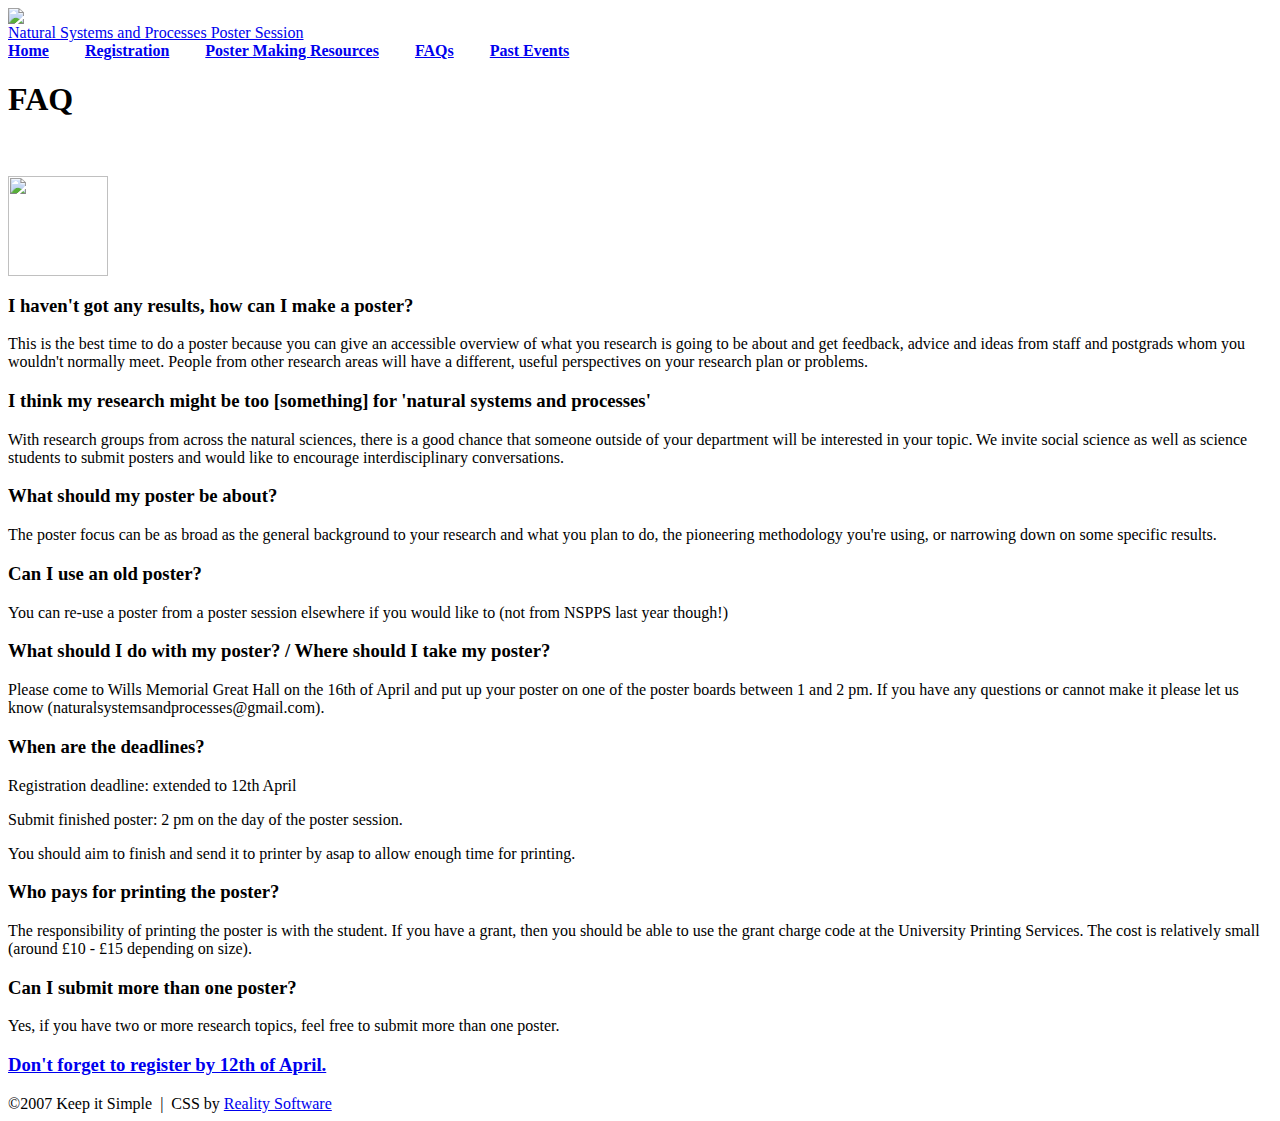
==== details.html @ ab3a5de9 "Initial Commit" ====
<!DOCTYPE html PUBLIC "-//W3C//DTD XHTML 1.0 Transitional//EN" "http://www.w3.org/TR/xhtml1/DTD/xhtml1-transitional.dtd">
<html xmlns="http://www.w3.org/1999/xhtml">
<head>
<title>Natural Systems and Processes POSTER SESSION</title> 
<meta http-equiv="Content-Type" content="text/html; charset=utf-8" />
<link rel="stylesheet" type="text/css" href="https://seis.bris.ac.uk/~ls16959/nspps/style.css"/>
</head>
<body>
<div id="container">
  <div id="header"> 
  <a href="http://seis.bris.ac.uk/~ls16959/nspps/nsppostersession_frontpageusual.html"> <img src="http://seis.bris.ac.uk/~ls16959/nspps/symbol_crop.png" height="185" border="0"><br>Natural Systems and Processes Poster Session</a> 
&nbsp; &nbsp; &nbsp; &nbsp;&nbsp;

</div>
  <div id="menu"><b>
 <a href="http://seis.bris.ac.uk/~ls16959/nspps/nsppostersession_frontpageusual.html">Home</a>  &nbsp; &nbsp; &nbsp; &nbsp;  
 <a href="http://seis.bris.ac.uk/~ls16959/nspps/form.html">Registration</a>  &nbsp; &nbsp; &nbsp; &nbsp;
 <a href="http://seis.bris.ac.uk/~ls16959/nspps/resources.html">Poster Making Resources</a>  &nbsp; &nbsp; &nbsp; &nbsp; 
 <a href="http://seis.bris.ac.uk/~ls16959/nspps/details.html">FAQs</a>  &nbsp; &nbsp; &nbsp; &nbsp;
  <a href="http://seis.bris.ac.uk/~ls16959/nspps/pastevents.html">Past Events</a>
</b></div>
  <div id="sidebar">
    <h1>FAQ</h1>

<br><br>

<img 
border="0" height="100" src="http://seis.bris.ac.uk/~ls16959/nspps/gps.JPG?height=100&amp;width=100" width="100"></a>
<div style="display:inline;margin-top:5px;margin-right:0px;margin-bottom:0px;margin-left:10px;text-align:center"><a 
href="http://seis.bris.ac.uk/~ls16959/nspps/nsppostersession_frontpageusual.html?attredirects=0" imageanchor="1"></a></div>

 </div>
  <div id="main">
	<h3>I haven't got any results, how can I make a poster?</h3>
		<p>This is the best time to do a poster because you can give an accessible overview of what you research is going to be about and get feedback, advice and ideas from staff and postgrads whom you wouldn't normally meet. People from other research areas will have a different, useful perspectives on your research plan or problems.</p>
	<h3>I think my research might be too [something] for 'natural systems and processes'</h3>
		<p>With research groups from across the natural sciences, there is a good chance that someone outside of your department will be interested in your topic. We invite social science as well as science students to submit posters and would like to encourage interdisciplinary conversations.</p>
	<h3>What should my poster be about?</h3>
		<p>The poster focus can be as broad as the general background to your research and what you plan to do, the pioneering methodology you're using, or narrowing down on some specific results.</p>
	<h3>Can I use an old poster?</h3>		
		<p>You can re-use a poster from a poster session elsewhere if you would like to (not from NSPPS last year though!)</p>
	<h3>What should I do with my poster? / Where should I take my poster?</h3>	
		<p>Please come to Wills Memorial Great Hall on the 16th of April and put up your poster on one of the poster boards between 1 and 2 pm. If you have any questions or cannot make it please let us know (naturalsystemsandprocesses@gmail.com).</p>
		
	<h3>When are the deadlines?</h3>
		<p>Registration deadline: extended to 12th April<p>
		<p>Submit finished poster: 2 pm on the day of the poster session.<p>
		<p>You should aim to finish and send it to printer by asap to allow enough time for printing.<p>
	<h3>Who pays for printing the poster?</h3>
		<p>The responsibility of printing the poster is with the student. If you have a grant, then you should be able to use the grant charge code at the University Printing Services. The cost is relatively small (around £10 - £15 depending on size).<p>
	<h3>Can I submit more than one poster?</h3>		
		<p>Yes, if you have two or more research topics, feel free to submit more than one poster.</p>
<a href="http://seis.bris.ac.uk/~ls16959/nspps/form.html"><h3>Don't forget to register by 12th of April.</h3></a>

</div>
  <div id="footer"> &copy;2007 Keep it Simple &nbsp;<span class="separator">|</span>&nbsp; CSS by <a href="http://www.realitysoftware.ca">Reality Software</a> </div>
</div>
</body>
</html>
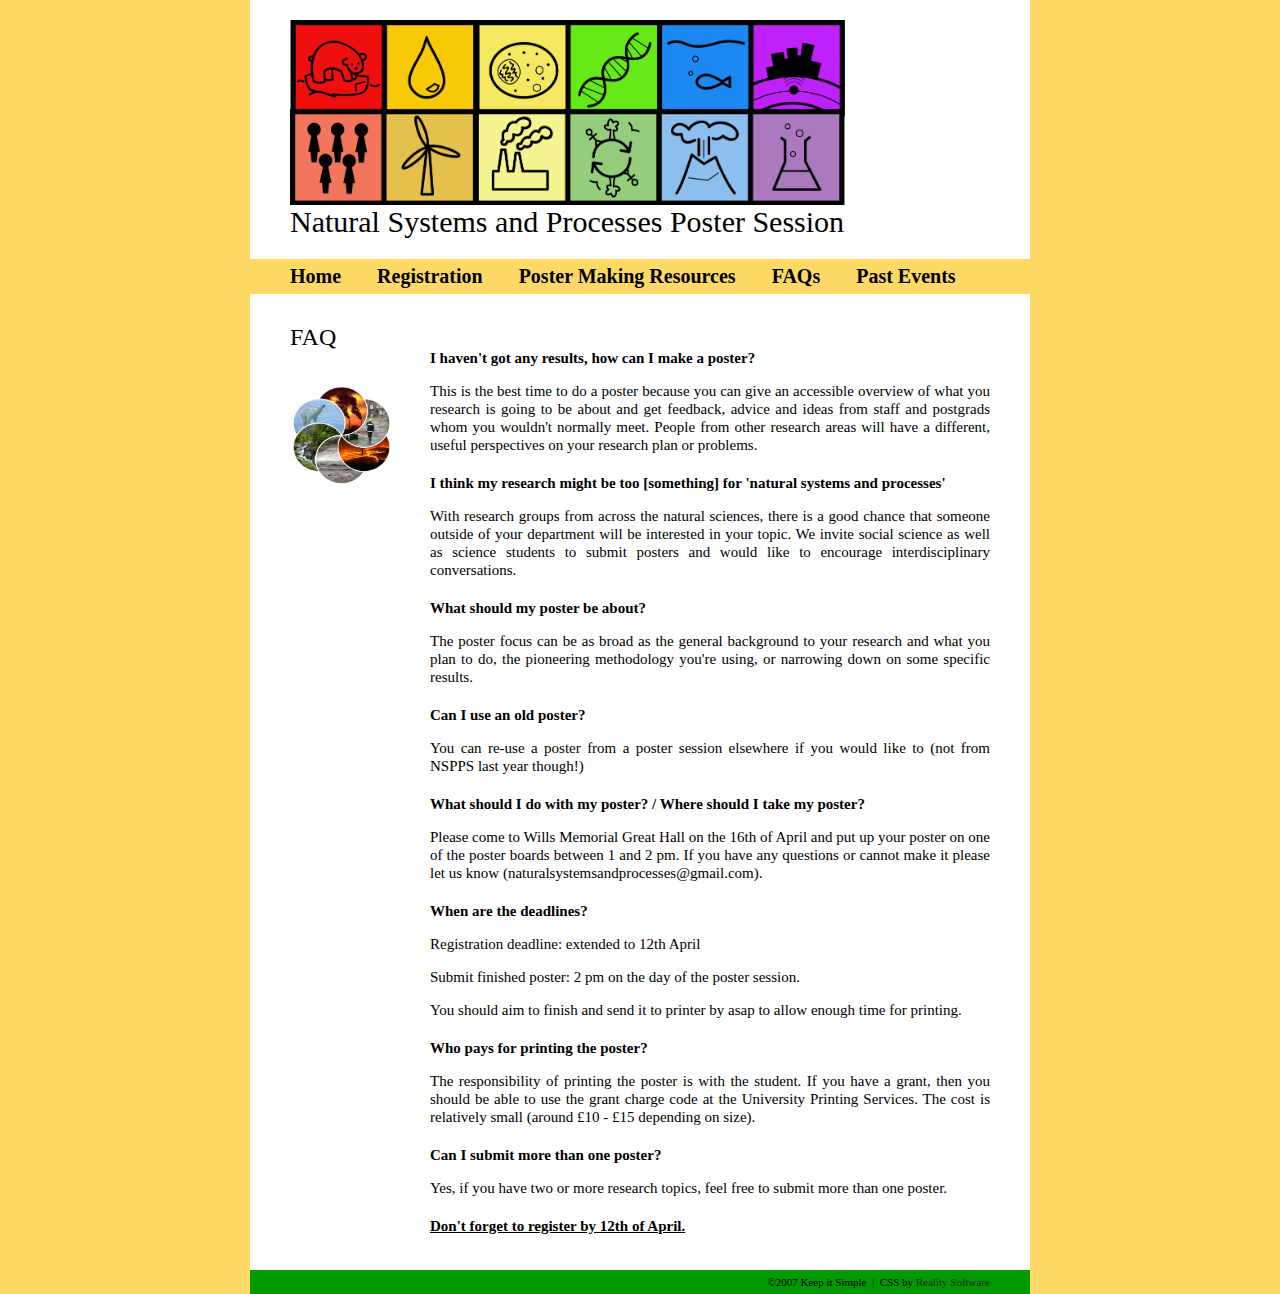
==== commit 09f54335: "Fixed links for all pages" ====
--- a/details.html
+++ b/details.html
@@ -3,21 +3,22 @@
 <head>
 <title>Natural Systems and Processes POSTER SESSION</title> 
 <meta http-equiv="Content-Type" content="text/html; charset=utf-8" />
-<link rel="stylesheet" type="text/css" href="https://seis.bris.ac.uk/~ls16959/nspps/style.css"/>
+<link rel="stylesheet" type="text/css" href="style.css"/>
 </head>
 <body>
+	
 <div id="container">
   <div id="header"> 
-  <a href="http://seis.bris.ac.uk/~ls16959/nspps/nsppostersession_frontpageusual.html"> <img src="http://seis.bris.ac.uk/~ls16959/nspps/symbol_crop.png" height="185" border="0"><br>Natural Systems and Processes Poster Session</a> 
+  <a href="index.html"> <img src="symbol_crop.png" height="185" border="0"><br>Natural Systems and Processes Poster Session</a> 
 &nbsp; &nbsp; &nbsp; &nbsp;&nbsp;
 
 </div>
   <div id="menu"><b>
- <a href="http://seis.bris.ac.uk/~ls16959/nspps/nsppostersession_frontpageusual.html">Home</a>  &nbsp; &nbsp; &nbsp; &nbsp;  
- <a href="http://seis.bris.ac.uk/~ls16959/nspps/form.html">Registration</a>  &nbsp; &nbsp; &nbsp; &nbsp;
- <a href="http://seis.bris.ac.uk/~ls16959/nspps/resources.html">Poster Making Resources</a>  &nbsp; &nbsp; &nbsp; &nbsp; 
- <a href="http://seis.bris.ac.uk/~ls16959/nspps/details.html">FAQs</a>  &nbsp; &nbsp; &nbsp; &nbsp;
-  <a href="http://seis.bris.ac.uk/~ls16959/nspps/pastevents.html">Past Events</a>
+ <a href="index.html">Home</a>  &nbsp; &nbsp; &nbsp; &nbsp;  
+ <a href="form.html">Registration</a>  &nbsp; &nbsp; &nbsp; &nbsp;
+ <a href="resources.html">Poster Making Resources</a>  &nbsp; &nbsp; &nbsp; &nbsp; 
+ <a href="details.html">FAQs</a>  &nbsp; &nbsp; &nbsp; &nbsp;
+  <a href="pastevents.html">Past Events</a>
 </b></div>
   <div id="sidebar">
     <h1>FAQ</h1>
@@ -25,9 +26,9 @@
 <br><br>
 
 <img 
-border="0" height="100" src="http://seis.bris.ac.uk/~ls16959/nspps/gps.JPG?height=100&amp;width=100" width="100"></a>
+border="0" height="100" src="gps.JPG?height=100&amp;width=100" width="100"></a>
 <div style="display:inline;margin-top:5px;margin-right:0px;margin-bottom:0px;margin-left:10px;text-align:center"><a 
-href="http://seis.bris.ac.uk/~ls16959/nspps/nsppostersession_frontpageusual.html?attredirects=0" imageanchor="1"></a></div>
+href="index.html?attredirects=0" imageanchor="1"></a></div>
 
  </div>
   <div id="main">
@@ -50,7 +51,7 @@
 		<p>The responsibility of printing the poster is with the student. If you have a grant, then you should be able to use the grant charge code at the University Printing Services. The cost is relatively small (around £10 - £15 depending on size).<p>
 	<h3>Can I submit more than one poster?</h3>		
 		<p>Yes, if you have two or more research topics, feel free to submit more than one poster.</p>
-<a href="http://seis.bris.ac.uk/~ls16959/nspps/form.html"><h3>Don't forget to register by 12th of April.</h3></a>
+<a href="form.html"><h3>Don't forget to register by 12th of April.</h3></a>
 
 </div>
   <div id="footer"> &copy;2007 Keep it Simple &nbsp;<span class="separator">|</span>&nbsp; CSS by <a href="http://www.realitysoftware.ca">Reality Software</a> </div>
--- a/style.css
+++ b/style.css
@@ -0,0 +1,147 @@
+body  {
+background: #FFD966;
+margin: 0;
+}
+
+#container { 
+width: 780px;
+margin: 0 auto;
+background: #FFFFFF;
+}
+
+#header { 
+padding: 20px 0 20px 40px;
+} 
+
+#header a {
+color: #000000;
+text-decoration: none;
+font-size: 30px; 
+font-family: "Myriad Pro", "Arial Narrow";
+}
+
+#menu {
+background-color: #FFD966; 
+padding: 6px 0 6px 40px;
+}
+
+#menu a {
+color: #000000;
+text-decoration: none; 
+font-size: 20px; 
+font-family: "Arial Narrow", "Myriad Pro";
+}
+
+#menu a:hover {
+color: #FF6600;
+}
+
+#sidebar {
+float: left;
+width: 120px;
+padding: 30px 0 0 40px;
+margin: 0;
+}
+
+h1 {
+margin: 0px;
+color: #000000; 
+font-size:24px; 
+font-family: "Arial Narrow", "Myriad Pro"; 
+font-weight: normal;
+}
+
+h2 {
+color: #000000;
+font-size: 18px; 
+margin: 20px 0 5px 0;
+font-family: "Arial Narrow", "Myriad Pro"; 
+}
+
+h3 {
+color: #000000;
+font-size: 15px; 
+margin: 20px 0 5px 0;
+font-family: "Georgia";
+}
+
+#main { 
+margin: 0 0 0 180px;
+padding: 35px 40px 30px 0;
+color: #000000;
+font-family: "Georgia";
+font-size: 15px; 
+line-height: 18px;
+text-align: justify;
+} 
+
+#main a {
+color: #000000; 
+text-decoration: none;
+}
+
+#main a:hover {
+color: #009900;
+}
+
+#main a:link {
+  color: #000000 ;
+  text-decoration: underline;
+}
+
+#main a:h-ref {
+  color: #000000 ;
+  text-decoration: underline;
+}
+
+#main2 { 
+margin: 0 0 0 0px;
+padding: 35px 40px 30px 0;
+color: #000000;
+font-family: "Georgia";
+font-size: 13px; 
+line-height: 18px;
+text-align: justify;
+} 
+
+#main2 a {
+color: #000000; 
+text-decoration: none;
+}
+
+#main2 a:hover {
+color: #009900;
+}
+
+#main2 a:link {
+  color: #000000 ;
+  text-decoration: underline;
+}
+
+#main2 a:h-ref {
+  color: #000000 ;
+  text-decoration: underline;
+}
+
+#footer {
+padding: 6px 40px 6px 40px;
+background: #009900; 
+font-family: "Lucida Sans Unicode";
+color: #000000;
+font-size: 11px;
+text-align: right;
+}
+
+#footer a {
+text-decoration: none; 
+color: #262626;
+}
+
+#footer a:hover {
+color: #FF6600;
+}
+
+.separator {
+font-size:11px;
+color:#000000;
+}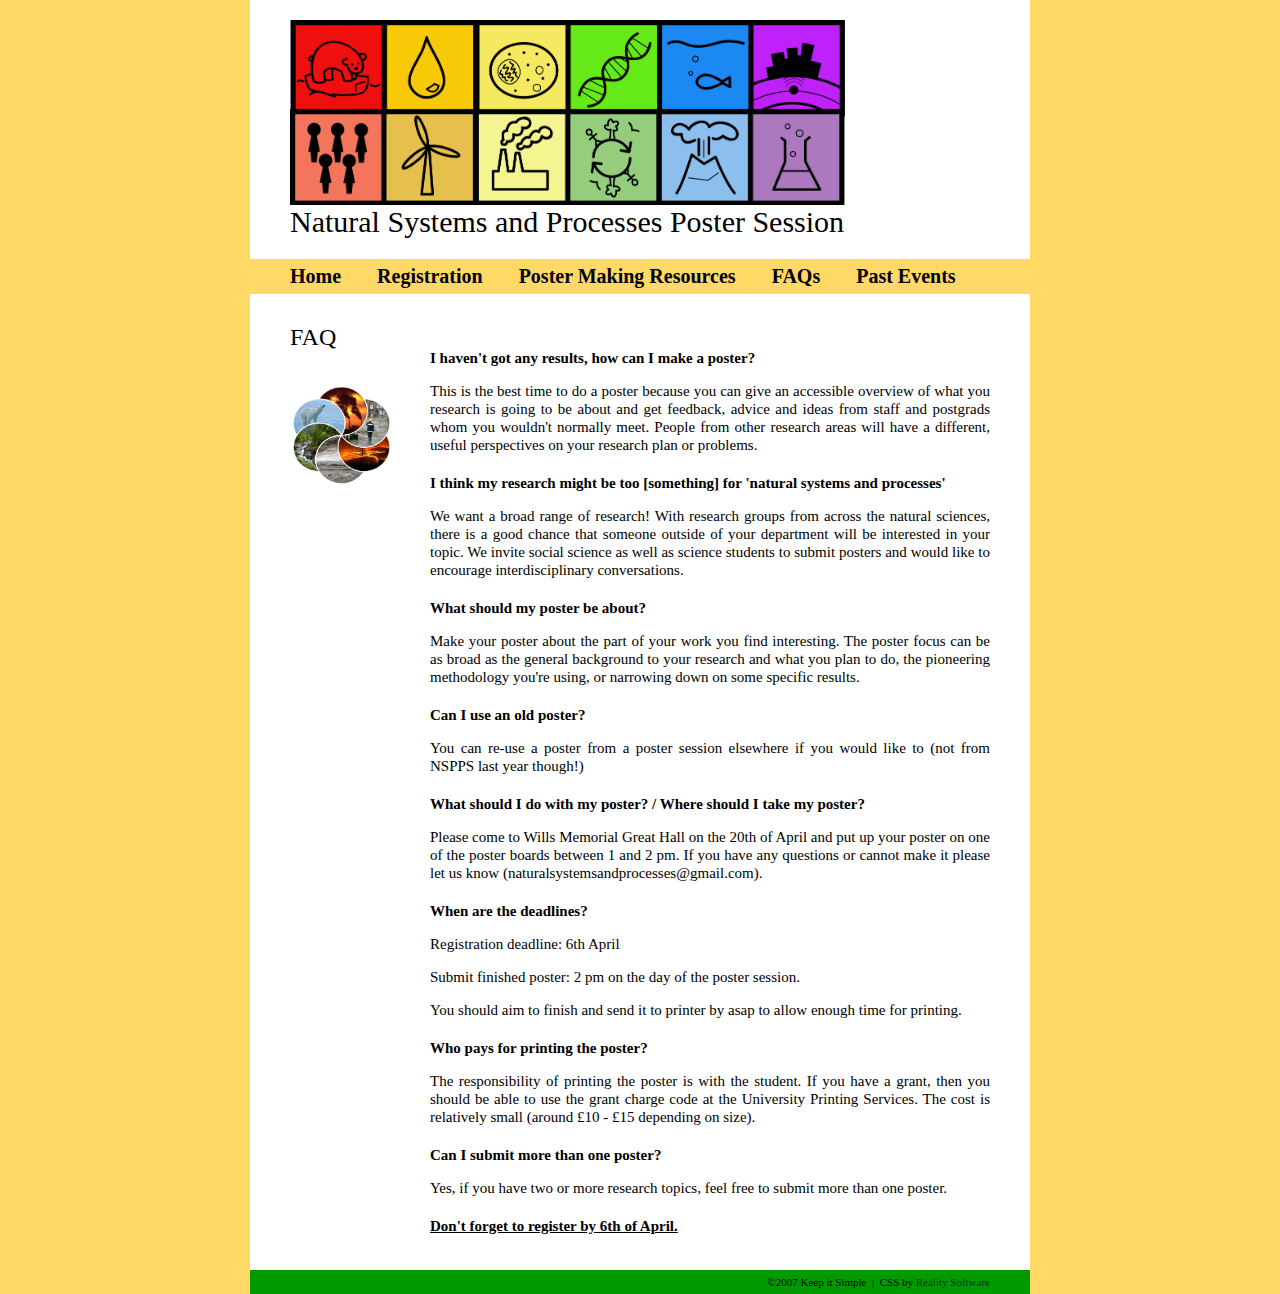
==== commit 462dcea5: "Update to 2020 with dates, new registration form and some wording changes" ====
--- a/details.html
+++ b/details.html
@@ -1,22 +1,22 @@
 <!DOCTYPE html PUBLIC "-//W3C//DTD XHTML 1.0 Transitional//EN" "http://www.w3.org/TR/xhtml1/DTD/xhtml1-transitional.dtd">
 <html xmlns="http://www.w3.org/1999/xhtml">
 <head>
-<title>Natural Systems and Processes POSTER SESSION</title> 
+<title>Natural Systems and Processes POSTER SESSION</title>
 <meta http-equiv="Content-Type" content="text/html; charset=utf-8" />
 <link rel="stylesheet" type="text/css" href="style.css"/>
 </head>
 <body>
-	
+
 <div id="container">
-  <div id="header"> 
-  <a href="index.html"> <img src="symbol_crop.png" height="185" border="0"><br>Natural Systems and Processes Poster Session</a> 
+  <div id="header">
+  <a href="index.html"> <img src="symbol_crop.png" height="185" border="0"><br>Natural Systems and Processes Poster Session</a>
 &nbsp; &nbsp; &nbsp; &nbsp;&nbsp;
 
 </div>
   <div id="menu"><b>
- <a href="index.html">Home</a>  &nbsp; &nbsp; &nbsp; &nbsp;  
- <a href="form.html">Registration</a>  &nbsp; &nbsp; &nbsp; &nbsp;
- <a href="resources.html">Poster Making Resources</a>  &nbsp; &nbsp; &nbsp; &nbsp; 
+ <a href="index.html">Home</a>  &nbsp; &nbsp; &nbsp; &nbsp;
+ <a href="registration.html">Registration</a>  &nbsp; &nbsp; &nbsp; &nbsp;
+ <a href="resources.html">Poster Making Resources</a>  &nbsp; &nbsp; &nbsp; &nbsp;
  <a href="details.html">FAQs</a>  &nbsp; &nbsp; &nbsp; &nbsp;
   <a href="pastevents.html">Past Events</a>
 </b></div>
@@ -25,9 +25,9 @@
 
 <br><br>
 
-<img 
+<img
 border="0" height="100" src="gps.JPG?height=100&amp;width=100" width="100"></a>
-<div style="display:inline;margin-top:5px;margin-right:0px;margin-bottom:0px;margin-left:10px;text-align:center"><a 
+<div style="display:inline;margin-top:5px;margin-right:0px;margin-bottom:0px;margin-left:10px;text-align:center"><a
 href="index.html?attredirects=0" imageanchor="1"></a></div>
 
  </div>
@@ -35,23 +35,23 @@
 	<h3>I haven't got any results, how can I make a poster?</h3>
 		<p>This is the best time to do a poster because you can give an accessible overview of what you research is going to be about and get feedback, advice and ideas from staff and postgrads whom you wouldn't normally meet. People from other research areas will have a different, useful perspectives on your research plan or problems.</p>
 	<h3>I think my research might be too [something] for 'natural systems and processes'</h3>
-		<p>With research groups from across the natural sciences, there is a good chance that someone outside of your department will be interested in your topic. We invite social science as well as science students to submit posters and would like to encourage interdisciplinary conversations.</p>
+		<p>We want a broad range of research! With research groups from across the natural sciences, there is a good chance that someone outside of your department will be interested in your topic. We invite social science as well as science students to submit posters and would like to encourage interdisciplinary conversations.</p>
 	<h3>What should my poster be about?</h3>
-		<p>The poster focus can be as broad as the general background to your research and what you plan to do, the pioneering methodology you're using, or narrowing down on some specific results.</p>
-	<h3>Can I use an old poster?</h3>		
+		<p>Make your poster about the part of your work you find interesting. The poster focus can be as broad as the general background to your research and what you plan to do, the pioneering methodology you're using, or narrowing down on some specific results.</p>
+	<h3>Can I use an old poster?</h3>
 		<p>You can re-use a poster from a poster session elsewhere if you would like to (not from NSPPS last year though!)</p>
-	<h3>What should I do with my poster? / Where should I take my poster?</h3>	
-		<p>Please come to Wills Memorial Great Hall on the 16th of April and put up your poster on one of the poster boards between 1 and 2 pm. If you have any questions or cannot make it please let us know (naturalsystemsandprocesses@gmail.com).</p>
-		
+	<h3>What should I do with my poster? / Where should I take my poster?</h3>
+		<p>Please come to Wills Memorial Great Hall on the 20th of April and put up your poster on one of the poster boards between 1 and 2 pm. If you have any questions or cannot make it please let us know (naturalsystemsandprocesses@gmail.com).</p>
+
 	<h3>When are the deadlines?</h3>
-		<p>Registration deadline: extended to 12th April<p>
+		<p>Registration deadline: 6th April<p>
 		<p>Submit finished poster: 2 pm on the day of the poster session.<p>
 		<p>You should aim to finish and send it to printer by asap to allow enough time for printing.<p>
 	<h3>Who pays for printing the poster?</h3>
 		<p>The responsibility of printing the poster is with the student. If you have a grant, then you should be able to use the grant charge code at the University Printing Services. The cost is relatively small (around £10 - £15 depending on size).<p>
-	<h3>Can I submit more than one poster?</h3>		
+	<h3>Can I submit more than one poster?</h3>
 		<p>Yes, if you have two or more research topics, feel free to submit more than one poster.</p>
-<a href="form.html"><h3>Don't forget to register by 12th of April.</h3></a>
+<a href="registration.html"><h3>Don't forget to register by 6th of April.</h3></a>
 
 </div>
   <div id="footer"> &copy;2007 Keep it Simple &nbsp;<span class="separator">|</span>&nbsp; CSS by <a href="http://www.realitysoftware.ca">Reality Software</a> </div>
--- a/style.css
+++ b/style.css
@@ -3,32 +3,32 @@
 margin: 0;
 }
 
-#container { 
+#container {
 width: 780px;
 margin: 0 auto;
 background: #FFFFFF;
 }
 
-#header { 
+#header {
 padding: 20px 0 20px 40px;
-} 
+}
 
 #header a {
 color: #000000;
 text-decoration: none;
-font-size: 30px; 
+font-size: 30px;
 font-family: "Myriad Pro", "Arial Narrow";
 }
 
 #menu {
-background-color: #FFD966; 
+background-color: #FFD966;
 padding: 6px 0 6px 40px;
 }
 
 #menu a {
 color: #000000;
-text-decoration: none; 
-font-size: 20px; 
+text-decoration: none;
+font-size: 20px;
 font-family: "Arial Narrow", "Myriad Pro";
 }
 
@@ -45,38 +45,38 @@
 
 h1 {
 margin: 0px;
-color: #000000; 
-font-size:24px; 
-font-family: "Arial Narrow", "Myriad Pro"; 
+color: #000000;
+font-size:24px;
+font-family: "Arial Narrow", "Myriad Pro";
 font-weight: normal;
 }
 
 h2 {
 color: #000000;
-font-size: 18px; 
+font-size: 20px; 
 margin: 20px 0 5px 0;
-font-family: "Arial Narrow", "Myriad Pro"; 
+font-family: "Georgia";
 }
 
 h3 {
 color: #000000;
-font-size: 15px; 
+font-size: 15px;
 margin: 20px 0 5px 0;
 font-family: "Georgia";
 }
 
-#main { 
+#main {
 margin: 0 0 0 180px;
 padding: 35px 40px 30px 0;
 color: #000000;
 font-family: "Georgia";
-font-size: 15px; 
+font-size: 15px;
 line-height: 18px;
 text-align: justify;
-} 
+}
 
 #main a {
-color: #000000; 
+color: #000000;
 text-decoration: none;
 }
 
@@ -94,18 +94,18 @@
   text-decoration: underline;
 }
 
-#main2 { 
+#main2 {
 margin: 0 0 0 0px;
 padding: 35px 40px 30px 0;
 color: #000000;
 font-family: "Georgia";
-font-size: 13px; 
+font-size: 13px;
 line-height: 18px;
 text-align: justify;
-} 
+}
 
 #main2 a {
-color: #000000; 
+color: #000000;
 text-decoration: none;
 }
 
@@ -125,7 +125,7 @@
 
 #footer {
 padding: 6px 40px 6px 40px;
-background: #009900; 
+background: #009900;
 font-family: "Lucida Sans Unicode";
 color: #000000;
 font-size: 11px;
@@ -133,7 +133,7 @@
 }
 
 #footer a {
-text-decoration: none; 
+text-decoration: none;
 color: #262626;
 }
 
@@ -144,4 +144,4 @@
 .separator {
 font-size:11px;
 color:#000000;
-}+}
